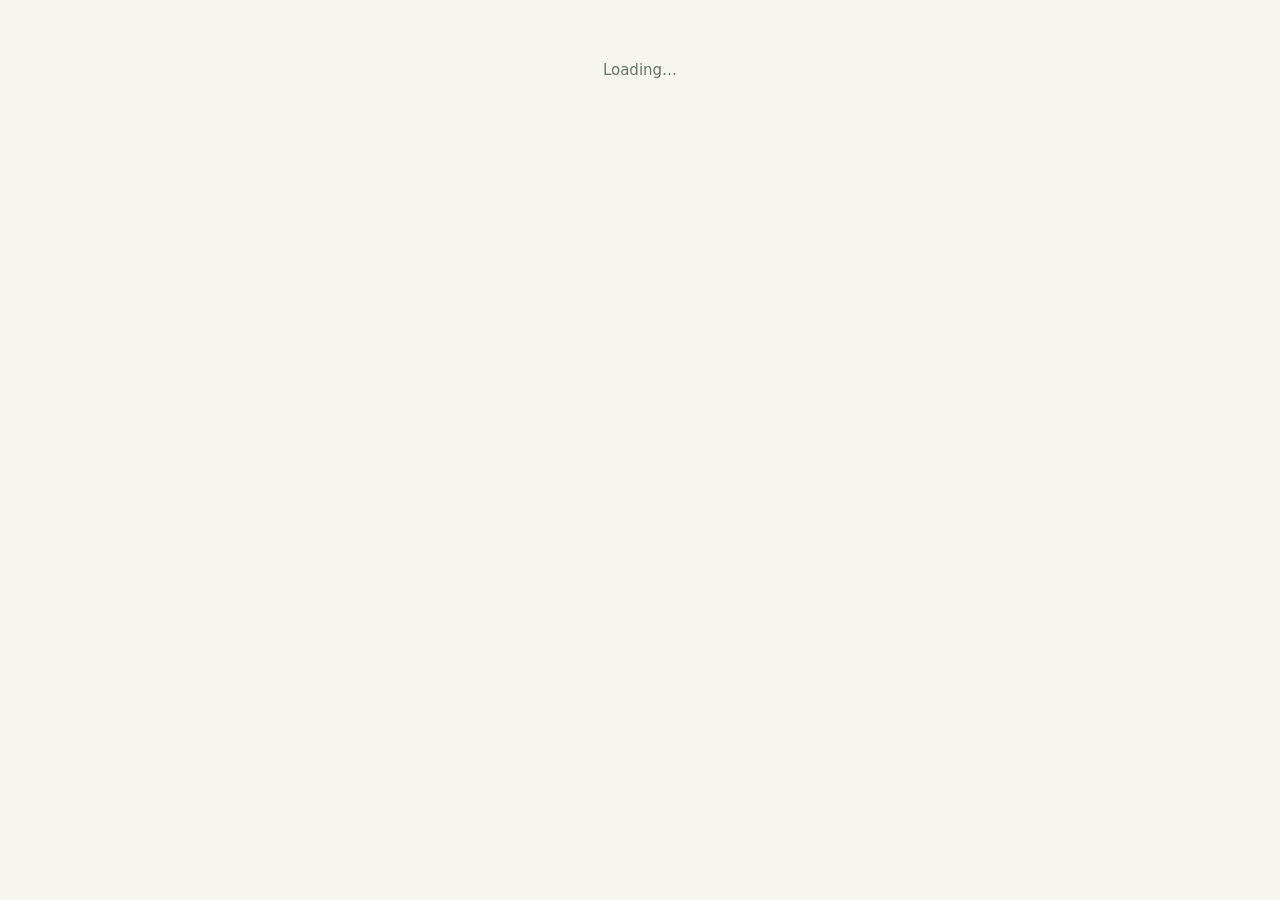
==== admin/index.html @ 8460f1d4 "Add private admin page for the business list (Supabase sign-in, sort/filter, edit) Co-Authored-By: C" ====
<!DOCTYPE html>
<html lang="en">
<head>
<meta charset="utf-8">
<meta name="viewport" content="width=device-width, initial-scale=1">
<meta name="robots" content="noindex, nofollow">
<title>RezSite Admin · Businesses</title>
<link href="../assets/brand/rezsite-favicon.svg" rel="icon" type="image/svg+xml">
<style>
:root{--ink:#153435;--pine:#123e40;--pine-dark:#082d31;--orange:#f09a55;--orange-deep:#d67f43;--cream:#f7f5ef;--white:#fffefa;--muted:#65736e;--line:#dedfd5;--purple:#6b397a;--red:#b23a2e;--amber:#c98a1b;--green:#2f7a4a;--font:system-ui,-apple-system,"Segoe UI",sans-serif}
*{box-sizing:border-box}
body{margin:0;background:var(--cream);color:var(--ink);font:14px/1.45 var(--font);-webkit-font-smoothing:antialiased}
button,input,select,textarea{font:inherit;color:inherit}
button{cursor:pointer}
a{color:var(--pine)}
:focus-visible{outline:3px solid #c27638;outline-offset:2px}
.hidden{display:none!important}

/* top bar */
.top{background:var(--pine-dark);color:#eef5ef;position:sticky;top:0;z-index:30}
.top-in{display:flex;align-items:center;gap:16px;padding:10px 20px;flex-wrap:wrap}
.logo{display:flex;align-items:center;gap:9px;font-weight:880;font-size:20px;letter-spacing:-1px;color:#fff;text-decoration:none}
.mark{width:32px;height:32px;background:var(--pine);border-radius:10px 10px 5px 10px;display:grid;place-items:center;font-weight:900;position:relative;box-shadow:inset -3px -3px 0 #0b3033}
.mark i{position:absolute;right:-3px;top:-3px;width:11px;height:11px;border:2px solid var(--pine-dark);background:var(--orange);border-radius:50%}
.logo small{font-size:11px;font-weight:700;letter-spacing:1.4px;color:var(--orange);margin-left:4px}
.stats{display:flex;gap:8px;flex-wrap:wrap;margin-left:auto}
.stat{background:#ffffff14;border-radius:10px;padding:5px 11px;font-size:12px}
.stat b{display:block;font-size:16px;color:#fff}
.who{font-size:12px;display:flex;gap:8px;align-items:center}
.btn{border:1px solid var(--line);background:var(--white);border-radius:9px;padding:7px 12px;font-weight:650}
.btn:hover{border-color:var(--pine)}
.btn.primary{background:var(--pine);border-color:var(--pine);color:#fff}
.btn.primary:hover{background:var(--pine-dark)}
.btn.orange{background:var(--orange);border-color:var(--orange-deep);color:#2a1a0c}
.btn.ghost{background:transparent;color:#eef5ef;border-color:#ffffff40}
.btn.sm{padding:4px 9px;font-size:12px}

/* filters */
.bar{padding:14px 20px 4px;display:flex;flex-direction:column;gap:10px}
.views{display:flex;gap:6px;flex-wrap:wrap}
.view{border:1px solid var(--line);background:var(--white);border-radius:999px;padding:6px 13px;font-weight:650;font-size:13px}
.view.on{background:var(--pine);color:#fff;border-color:var(--pine)}
.filters{display:grid;grid-template-columns:repeat(auto-fill,minmax(170px,1fr));gap:8px;background:var(--white);border:1px solid var(--line);border-radius:14px;padding:12px}
.filters label{display:flex;flex-direction:column;font-size:11px;font-weight:700;color:var(--muted);text-transform:uppercase;letter-spacing:.5px;gap:3px}
.filters input,.filters select{border:1px solid var(--line);border-radius:8px;padding:6px 8px;background:#fff;font-size:13px;text-transform:none;letter-spacing:0;font-weight:500;color:var(--ink)}
.filters .wide{grid-column:span 2}
.range{display:flex;gap:4px}.range input{width:100%}
.tools{display:flex;gap:8px;align-items:center;flex-wrap:wrap;font-size:13px}
.tools .count{font-weight:700}
.tools .sortinfo{color:var(--muted)}
.spacer{flex:1}

/* table */
.wrap{margin:8px 20px 20px;background:var(--white);border:1px solid var(--line);border-radius:14px;overflow:auto;max-height:calc(100vh - 300px);min-height:300px}
table{border-collapse:separate;border-spacing:0;width:100%;font-size:13px}
th{position:sticky;top:0;background:#eef0e8;text-align:left;padding:8px 10px;font-size:11px;text-transform:uppercase;letter-spacing:.5px;color:#41524e;border-bottom:1px solid var(--line);white-space:nowrap;cursor:pointer;user-select:none;z-index:2}
th:hover{background:#e3e7da}
th .arr{color:var(--orange-deep);margin-left:4px}
td{padding:7px 10px;border-bottom:1px solid #eceee6;white-space:nowrap;max-width:280px;overflow:hidden;text-overflow:ellipsis;vertical-align:top}
tbody tr{cursor:pointer}
tbody tr:hover td{background:#fbf3ea}
tbody tr.sel td{background:#fde9d6}
td.num{text-align:right;font-variant-numeric:tabular-nums}
.pill{display:inline-block;border-radius:999px;padding:1px 8px;font-size:11px;font-weight:700;background:#eceee6}
.score{display:inline-grid;place-items:center;min-width:28px;height:22px;border-radius:6px;font-weight:800;color:#fff;font-size:12px;padding:0 5px}
.s-bad{background:var(--red)}.s-mid{background:var(--amber)}.s-good{background:var(--green)}.s-none{background:#c9cdc3;color:#4a5753}
.pager{display:flex;gap:8px;align-items:center;justify-content:flex-end;padding:0 20px 24px;font-size:13px}

/* drawer */
.shade{position:fixed;inset:0;background:#08202255;z-index:40}
.drawer{position:fixed;top:0;right:0;bottom:0;width:min(720px,100%);background:var(--cream);z-index:41;display:flex;flex-direction:column;box-shadow:-10px 0 40px #0003}
.dh{background:var(--white);border-bottom:1px solid var(--line);padding:14px 18px;display:flex;gap:10px;align-items:flex-start}
.dh h2{margin:0;font-size:20px;letter-spacing:-.5px}
.dh .sub{color:var(--muted);font-size:13px}
.db{overflow:auto;padding:14px 18px;flex:1}
.df{background:var(--white);border-top:1px solid var(--line);padding:10px 18px;display:flex;gap:8px;align-items:center}
.quick{display:flex;gap:6px;flex-wrap:wrap;margin-bottom:12px}
.sect{background:var(--white);border:1px solid var(--line);border-radius:12px;padding:12px 14px;margin-bottom:12px}
.sect h3{margin:0 0 10px;font-size:13px;text-transform:uppercase;letter-spacing:.7px;color:var(--orange-deep)}
.grid{display:grid;grid-template-columns:1fr 1fr;gap:10px}
.f{display:flex;flex-direction:column;gap:3px}
.f.full{grid-column:1/-1}
.f>span{font-size:11px;font-weight:700;color:var(--muted)}
.f input,.f select,.f textarea{border:1px solid var(--line);border-radius:8px;padding:7px 9px;background:#fff;font-size:13px}
.f textarea{min-height:70px;resize:vertical}
.f input[readonly]{background:#f2f2ec;color:var(--muted)}
.f.changed input,.f.changed select,.f.changed textarea{border-color:var(--orange-deep);background:#fff8f0}
.links{display:flex;gap:10px;flex-wrap:wrap;margin-top:6px;font-size:13px}
.toast{position:fixed;bottom:20px;left:50%;transform:translateX(-50%);background:var(--pine-dark);color:#fff;padding:10px 18px;border-radius:10px;z-index:60;font-weight:650}
.toast.err{background:var(--red)}

/* columns menu */
.colmenu{position:absolute;background:var(--white);border:1px solid var(--line);border-radius:12px;padding:10px;z-index:35;box-shadow:0 10px 30px #0002;max-height:60vh;overflow:auto;columns:2;width:420px}
.colmenu label{display:flex;gap:6px;align-items:center;font-size:13px;padding:3px 0;break-inside:avoid}

/* login */
.login{max-width:400px;margin:10vh auto;background:var(--white);border:1px solid var(--line);border-radius:18px;padding:28px}
.login h1{font-size:24px;margin:14px 0 6px;letter-spacing:-.6px}
.login p{color:var(--muted);margin:0 0 16px}
.login input{width:100%;border:1px solid var(--line);border-radius:9px;padding:10px 12px;margin-bottom:10px;background:#fff}
.login .row{display:flex;gap:8px;flex-wrap:wrap}
.login .msg{margin-top:12px;font-size:13px}
.login .mark{width:42px;height:42px;font-size:24px;color:#fff}
.loading{padding:60px;text-align:center;color:var(--muted);font-size:15px}
@media(max-width:700px){.grid{grid-template-columns:1fr}.filters .wide{grid-column:auto}.wrap{max-height:none}.colmenu{width:90vw;columns:1}}
</style>
</head>
<body>

<!-- LOGIN -->
<div id="loginView" class="hidden">
  <div class="login">
    <div class="mark"><span>R</span><i></i></div>
    <h1>RezSite Admin</h1>
    <p>Sign in to see and edit the business list. Only approved admin emails can see the data.</p>
    <form id="loginForm">
      <input id="email" type="email" placeholder="Email" autocomplete="username" required>
      <input id="password" type="password" placeholder="Password (at least 8 characters)" autocomplete="current-password" minlength="8" required>
      <div class="row">
        <button class="btn primary" type="submit">Sign in</button>
        <button class="btn" type="button" id="signupBtn">First time? Create account</button>
        <button class="btn" type="button" id="resetBtn">Forgot password</button>
      </div>
    </form>
    <div class="msg" id="loginMsg"></div>
  </div>
</div>

<!-- NOT ADMIN -->
<div id="deniedView" class="hidden">
  <div class="login">
    <div class="mark"><span>R</span><i></i></div>
    <h1>No admin access yet</h1>
    <p>You're signed in as <b id="deniedEmail"></b>, but this email isn't on the admin list (or hasn't been confirmed from the email Supabase sent). Ask Chris to add it.</p>
    <button class="btn" id="signout2">Sign out</button>
  </div>
</div>

<!-- APP -->
<div id="appView" class="hidden">
  <header class="top"><div class="top-in">
    <a class="logo" href="../"><span class="mark">R<i></i></span>RezSite<small>ADMIN</small></a>
    <div class="stats" id="stats"></div>
    <div class="who"><span id="whoEmail"></span><button class="btn ghost sm" id="reloadBtn">Reload</button><button class="btn ghost sm" id="signout">Sign out</button></div>
  </div></header>

  <section class="bar">
    <div class="views" id="views"></div>
    <div class="filters">
      <label class="wide">Search (name, city, community, phone, website, notes)<input id="q" type="search" placeholder="Type to search…"></label>
      <label>Review status<select id="f_review_status"></select></label>
      <label>Auto check<select id="f_auto_status"></select></label>
      <label>Auto grade<select id="f_auto_grade"></select></label>
      <label>Call status<select id="f_call_status"></select></label>
      <label>Website<select id="f_site"><option value="">Any</option><option value="yes">Has website</option><option value="no">No website</option></select></label>
      <label>Phone<select id="f_phone"><option value="">Any</option><option value="yes">Has phone</option><option value="no">No phone</option></select></label>
      <label>Possibly closed<select id="f_closed"><option value="">Any</option><option value="yes">Yes</option><option value="no">No</option></select></label>
      <label>Province<select id="f_province"></select></label>
      <label>Community<select id="f_community"></select></label>
      <label>Category<select id="f_category"></select></label>
      <label>Built with<select id="f_built_with"></select></label>
      <label>Design score (1–10)<span class="range"><input id="f_smin" type="number" min="0" max="10" placeholder="min"><input id="f_smax" type="number" min="0" max="10" placeholder="max"></span></label>
      <label>Tech score (0–100)<span class="range"><input id="f_amin" type="number" min="0" max="100" placeholder="min"><input id="f_amax" type="number" min="0" max="100" placeholder="max"></span></label>
    </div>
    <div class="tools">
      <span class="count" id="count"></span>
      <span class="sortinfo" id="sortinfo"></span>
      <span class="spacer"></span>
      <button class="btn sm" id="clearBtn">Clear filters</button>
      <button class="btn sm" id="colsBtn">Columns ▾</button>
      <button class="btn sm" id="csvBtn">Download CSV (filtered)</button>
      <button class="btn sm orange" id="addBtn">+ Add business</button>
    </div>
  </section>

  <div class="wrap"><table><thead id="thead"></thead><tbody id="tbody"></tbody></table></div>
  <div class="pager" id="pager"></div>
</div>

<div id="loadingView" class="loading">Loading…</div>

<!-- DRAWER -->
<div id="shade" class="shade hidden"></div>
<aside id="drawer" class="drawer hidden" aria-label="Business details">
  <div class="dh">
    <div style="flex:1">
      <h2 id="dTitle"></h2>
      <div class="sub" id="dSub"></div>
      <div class="links" id="dLinks"></div>
    </div>
    <button class="btn sm" id="dPrev" title="Previous (↑)">↑</button>
    <button class="btn sm" id="dNext" title="Next (↓)">↓</button>
    <button class="btn sm" id="dClose" title="Close (Esc)">✕</button>
  </div>
  <div class="db" id="dBody"></div>
  <div class="df">
    <span id="dDirty" style="color:var(--muted);font-size:13px"></span>
    <span class="spacer"></span>
    <button class="btn" id="dRevert">Undo changes</button>
    <button class="btn primary" id="dSave">Save</button>
  </div>
</aside>

<datalist id="dl_call_status"></datalist>
<datalist id="dl_review_status"></datalist>
<datalist id="dl_auto_status"></datalist>
<datalist id="dl_category"></datalist>
<datalist id="dl_community"></datalist>
<datalist id="dl_province"></datalist>

<script type="module">
import { createClient } from 'https://esm.sh/@supabase/supabase-js@2';

const SUPABASE_URL = 'https://gpwxuunutljcauoknhrh.supabase.co';
const SUPABASE_KEY = 'sb_publishable_B7a1VEv6RX13n2JhA50tbQ_oR_oKfw9';
const sb = createClient(SUPABASE_URL, SUPABASE_KEY);
const TABLE = 'rezsite_businesses';
const PAGE = 100;

/* ---------- field definitions (every column we have) ---------- */
const F = [
  // key, label, type, section, editable
  ['id','ID','int','meta',false],
  ['name','Business name','text','biz',true],
  ['category','Category','text','biz',true],
  ['directory_category','Directory category','text','biz',true],
  ['community','Community','text','biz',true],
  ['city','City','text','biz',true],
  ['province','Province','text','biz',true],
  ['description','Description','long','biz',true],
  ['phone','Phone','text','contact',true],
  ['website','Website','text','contact',true],
  ['source_url','Source URL','text','contact',true],
  ['source_id','Source ID','text','contact',true],
  ['verification_status','Verification status','text','contact',true],
  ['owner_confirmed','Owner confirmed','bool','contact',true],
  ['score','Design score (1–10)','int','review',true],
  ['review_notes','Design review notes','long','review',true],
  ['review_status','Review status','text','review',true],
  ['reviewed_at','Reviewed at','time','review',true],
  ['claimed_by','Claimed by (review chat)','text','review',true],
  ['claimed_at','Claimed at','time','review',true],
  ['possibly_closed','Possibly closed','bool','review',true],
  ['built_with','Built with','text','review',true],
  ['auto_score','Tech score (0–100)','int','auto',true],
  ['auto_grade','Tech grade','text','auto',true],
  ['auto_status','Auto check result','text','auto',true],
  ['auto_notes','Auto check notes','long','auto',true],
  ['site_loads','Site loads','bool','auto',true],
  ['https','HTTPS','bool','auto',true],
  ['mobile_ok','Mobile friendly','bool','auto',true],
  ['parked_or_sale','Parked / for sale','bool','auto',true],
  ['copyright_year','Copyright year','int','auto',true],
  ['call_status','Call status','text','call',true],
  ['called_at','Last called','time','call',true],
  ['call_notes','Call notes','long','call',true],
  ['admin_notes','Admin notes','long','call',true],
  ['imported_at','Imported at','time','meta',false],
  ['updated_at','Last edited','time','meta',false],
  ['updated_by','Last edited by','text','meta',false],
];
const FD = Object.fromEntries(F.map(([k,l,t,s,e])=>[k,{k,l,t,s,e}]));
const SECTIONS = [['call','Calls'],['review','Design review'],['auto','Automated technical check'],['biz','Business'],['contact','Contact & listing'],['meta','Record info']];
const LISTS = {auto_status:'dl_auto_status',category:'dl_category',community:'dl_community',province:'dl_province'};
const CALL_LABELS = {not_called:'Not called',no_answer:'No answer',left_message:'Left message',call_back:'Call back',interested:'Interested',demo_booked:'Demo booked',customer:'Customer',not_interested:'Not interested',wrong_number:'Wrong number',closed:'Closed'};
const REVIEW_LABELS = {new:'Waiting for review',claimed:'Being reviewed',done:'Reviewed',error:'Site error',no_website:'No website'};
const CHOICES = {call_status:CALL_LABELS, review_status:REVIEW_LABELS};
const CALL_OUTCOMES = Object.keys(CALL_LABELS).filter(k=>k!=='not_called');
const label = (k,v) => (CHOICES[k]&&CHOICES[k][v]) || v;
const DEFAULT_COLS = ['name','community','city','province','category','phone','website','score','auto_score','auto_grade','auto_status','review_status','call_status','called_at'];

/* ---------- state ---------- */
let rows = [], filtered = [], page = 0, sorts = [{k:'score',d:1},{k:'auto_score',d:1}];
let cols = loadPref('cols', DEFAULT_COLS).filter(k=>FD[k]);
let current = null, draft = {}, userEmail = '';

const $ = id => document.getElementById(id);
const esc = s => String(s ?? '').replace(/[&<>"']/g, c => ({'&':'&amp;','<':'&lt;','>':'&gt;','"':'&quot;',"'":'&#39;'}[c]));
function loadPref(k,d){try{return JSON.parse(localStorage.getItem('rzadmin_'+k))??d}catch{return d}}
function savePref(k,v){try{localStorage.setItem('rzadmin_'+k,JSON.stringify(v))}catch{}}
function toast(msg, err){const t=document.createElement('div');t.className='toast'+(err?' err':'');t.textContent=msg;document.body.appendChild(t);setTimeout(()=>t.remove(),err?6000:2500)}
function show(view){for(const v of ['loginView','deniedView','appView','loadingView'])$(v).classList.toggle('hidden',v!==view)}
const safeUrl = u => { if(!u) return null; let s=String(u).trim(); if(!/^https?:\/\//i.test(s)) s='https://'+s; try{const x=new URL(s); return /^https?:$/.test(x.protocol)?x.href:null}catch{return null} };
const fmtTime = v => v ? new Date(v).toLocaleString('en-CA',{year:'numeric',month:'short',day:'numeric',hour:'numeric',minute:'2-digit'}) : '';

/* ---------- auth ---------- */
async function boot(){
  const { data:{ session } } = await sb.auth.getSession();
  if(!session){ show('loginView'); return; }
  userEmail = session.user.email;
  const { data:isAdmin, error } = await sb.rpc('is_rezsite_admin');
  if(error || !isAdmin){ $('deniedEmail').textContent = userEmail; show('deniedView'); return; }
  $('whoEmail').textContent = userEmail;
  show('loadingView'); $('loadingView').textContent='Loading businesses…';
  await loadAll();
  show('appView');
}
$('loginForm').addEventListener('submit', async e=>{
  e.preventDefault(); $('loginMsg').textContent='Signing in…';
  const { error } = await sb.auth.signInWithPassword({ email:$('email').value.trim(), password:$('password').value });
  if(error){ $('loginMsg').textContent = error.message.includes('not confirmed') ? 'Your email isn’t confirmed yet. Open the email from Supabase and click the confirm link, then come back and sign in.' : error.message; return; }
  boot();
});
$('signupBtn').onclick = async ()=>{
  const email=$('email').value.trim(), password=$('password').value;
  if(!email || password.length<8){ $('loginMsg').textContent='Enter your email and a password of at least 8 characters first.'; return; }
  const { data, error } = await sb.auth.signUp({ email, password, options:{ emailRedirectTo: location.origin + location.pathname } });
  if(error){ $('loginMsg').textContent=error.message; return; }
  if(data.session) boot();
  else $('loginMsg').textContent='Account created. Check your email for a confirmation link from Supabase, click it, then come back here and press Sign in.';
};
$('resetBtn').onclick = async ()=>{
  const email=$('email').value.trim(); if(!email){ $('loginMsg').textContent='Type your email first.'; return; }
  const { error } = await sb.auth.resetPasswordForEmail(email, { redirectTo: location.origin + location.pathname });
  $('loginMsg').textContent = error ? error.message : 'If that email has an account, a reset link is on its way.';
};
sb.auth.onAuthStateChange(async (ev)=>{
  if(ev==='PASSWORD_RECOVERY'){ const p=prompt('Choose a new password (8+ characters):'); if(p){ const {error}=await sb.auth.updateUser({password:p}); toast(error?error.message:'Password updated', !!error);} boot(); }
});
const signOut = async ()=>{ await sb.auth.signOut(); show('loginView'); };
$('signout').onclick = signOut; $('signout2').onclick = signOut;
$('reloadBtn').onclick = async ()=>{ $('reloadBtn').textContent='Loading…'; await loadAll(); $('reloadBtn').textContent='Reload'; toast('Reloaded'); };

/* ---------- data ---------- */
async function loadAll(){
  const { count, error:ce } = await sb.from(TABLE).select('id',{count:'exact',head:true});
  if(ce){ toast('Could not load: '+ce.message, true); return; }
  const batches = [];
  for(let from=0; from<count; from+=1000) batches.push(sb.from(TABLE).select('*').order('id').range(from, from+999));
  const res = await Promise.all(batches);
  const bad = res.find(r=>r.error); if(bad){ toast('Could not load: '+bad.error.message, true); return; }
  rows = res.flatMap(r=>r.data);
  buildFilterOptions(); buildViews(); applyFilters();
}

function distinct(k){ const m=new Map(); for(const r of rows){ const v=r[k]??''; m.set(v,(m.get(v)||0)+1);} return [...m.entries()].sort((a,b)=>String(a[0]).localeCompare(String(b[0]))); }
function buildFilterOptions(){
  for(const k of ['review_status','auto_status','auto_grade','call_status','province','community','category','built_with']){
    const sel=$('f_'+k), cur=sel.value;
    sel.innerHTML='<option value="">Any</option>'+distinct(k).map(([v,n])=>`<option value="${esc(v===''?'__blank':v)}">${esc(v===''?(k==='call_status'?'Not called':'(blank)'):label(k,v))} (${n})</option>`).join('');
    sel.value=cur;
  }
  for(const [k,id] of Object.entries(LISTS)){
    const vals = new Set(distinct(k).map(x=>x[0]).filter(Boolean));
    $(id).innerHTML=[...vals].map(v=>`<option value="${esc(v)}">`).join('');
  }
  // stats
  const scored=rows.filter(r=>r.score!=null), avg=scored.length?(scored.reduce((a,r)=>a+r.score,0)/scored.length).toFixed(1):'–';
  const called=rows.filter(r=>r.call_status&&r.call_status!=='not_called').length, interested=rows.filter(r=>['interested','demo_booked','call_back','customer'].includes(r.call_status)).length;
  $('stats').innerHTML=[['Businesses',rows.length],['With website',rows.filter(r=>r.website).length],['Design reviewed',scored.length],['Avg design',avg],['Called',called],['Warm leads',interested]].map(([l,v])=>`<div class="stat"><b>${esc(v)}</b>${esc(l)}</div>`).join('');
}

/* quick views */
const VIEWS = [
  ['Call first', {site:'yes',phone:'yes',closed:'no',call:'__blank'}, [{k:'score',d:1},{k:'auto_score',d:1}]],
  ['Worst design', {site:'yes'}, [{k:'score',d:1}]],
  ['Worst technical', {site:'yes'}, [{k:'auto_score',d:1}]],
  ['Not called yet', {call:'__blank'}, null],
  ['Call back / warm', {callIn:['call_back','interested','demo_booked']}, [{k:'called_at',d:-1}]],
  ['Site errors / closed', {closedOrErr:true}, null],
  ['No website', {site:'no'}, [{k:'name',d:1}]],
  ['Recently edited', {edited:true}, [{k:'updated_at',d:-1}]],
  ['Everything', {}, null],
];
let activeView = null;
function buildViews(){
  $('views').innerHTML = VIEWS.map(([n],i)=>`<button class="view${activeView===i?' on':''}" data-i="${i}">${esc(n)}</button>`).join('');
  $('views').querySelectorAll('.view').forEach(b=>b.onclick=()=>applyView(+b.dataset.i));
}
function applyView(i){
  clearFilters(false);
  const [,f,s]=VIEWS[i]; activeView=i;
  if(f.site) $('f_site').value=f.site; if(f.phone) $('f_phone').value=f.phone; if(f.closed) $('f_closed').value=f.closed;
  if(f.call) $('f_call_status').value=f.call;
  viewExtra = f; if(s) sorts=s.map(x=>({...x}));
  buildViews(); applyFilters();
}
let viewExtra = {};

/* ---------- filtering & sorting ---------- */
const FILTER_IDS=['q','f_review_status','f_auto_status','f_auto_grade','f_call_status','f_site','f_phone','f_closed','f_province','f_community','f_category','f_built_with','f_smin','f_smax','f_amin','f_amax'];
FILTER_IDS.forEach(id=>$(id).addEventListener('input',()=>{ if(id!=='q'&&!id.startsWith('f_s')&&!id.startsWith('f_a')){} page=0; applyFilters(); }));
function clearFilters(run=true){ FILTER_IDS.forEach(id=>$(id).value=''); viewExtra={}; activeView=null; if(run){buildViews();applyFilters();} }
$('clearBtn').onclick=()=>clearFilters();

function applyFilters(){
  const q=$('q').value.trim().toLowerCase();
  const eqs=['review_status','auto_status','auto_grade','call_status','province','community','category','built_with'].map(k=>[k,$('f_'+k).value]).filter(x=>x[1]);
  const site=$('f_site').value, phone=$('f_phone').value, closed=$('f_closed').value;
  const num=id=>{const v=$(id).value; return v===''?null:+v};
  const smin=num('f_smin'),smax=num('f_smax'),amin=num('f_amin'),amax=num('f_amax');
  filtered = rows.filter(r=>{
    if(q){ const hay=[r.name,r.city,r.community,r.province,r.category,r.phone,r.website,r.review_notes,r.call_notes,r.admin_notes,r.description,r.id].join(' ').toLowerCase(); if(!hay.includes(q)) return false; }
    for(const [k,v] of eqs){ if(v==='__blank'){ if(r[k]!=null&&r[k]!==''&&!(k==='call_status'&&r[k]==='not_called')) return false; } else if(String(r[k]??'')!==v) return false; }
    if(site==='yes'&&!r.website) return false; if(site==='no'&&r.website) return false;
    if(phone==='yes'&&!r.phone) return false; if(phone==='no'&&r.phone) return false;
    if(closed==='yes'&&!r.possibly_closed) return false; if(closed==='no'&&r.possibly_closed) return false;
    if(smin!=null&&(r.score==null||r.score<smin)) return false; if(smax!=null&&(r.score==null||r.score>smax)) return false;
    if(amin!=null&&(r.auto_score==null||r.auto_score<amin)) return false; if(amax!=null&&(r.auto_score==null||r.auto_score>amax)) return false;
    if(viewExtra.callIn && !viewExtra.callIn.includes(r.call_status)) return false;
    if(viewExtra.closedOrErr && !(r.possibly_closed || r.review_status==='error' || /^Dead/.test(r.auto_status||''))) return false;
    if(viewExtra.edited && !r.updated_at) return false;
    return true;
  });
  sortRows(); render();
}
function cmp(a,b,k){
  const t=FD[k].t, x=a[k], y=b[k];
  const ex=x==null||x==='', ey=y==null||y==='';
  if(ex&&ey) return 0; if(ex) return 1; if(ey) return -1;   // blanks always last
  if(t==='int') return x-y;
  if(t==='bool') return (x===y)?0:(x?-1:1);
  if(t==='time') return new Date(x)-new Date(y);
  return String(x).localeCompare(String(y),undefined,{sensitivity:'base',numeric:true});
}
function sortRows(){ filtered.sort((a,b)=>{ for(const s of sorts){ const c=cmp(a,b,s.k); if(c){ const blank=(a[s.k]==null||a[s.k]==='')||(b[s.k]==null||b[s.k]===''); return blank?c:c*s.d; } } return a.id-b.id; }); }

/* ---------- render table ---------- */
function scoreBadge(v,max){ if(v==null) return '<span class="score s-none">–</span>'; const p=v/max; return `<span class="score ${p<0.45?'s-bad':p<0.7?'s-mid':'s-good'}">${esc(v)}</span>`; }
function cell(r,k){
  const v=r[k], t=FD[k].t;
  if(k==='score') return scoreBadge(v,10);
  if(k==='auto_score') return scoreBadge(v,100);
  if(k==='website'){ const u=safeUrl(v); return u?`<a href="${esc(u)}" target="_blank" rel="noopener" onclick="event.stopPropagation()">${esc(String(v).replace(/^https?:\/\/(www\.)?/,'').replace(/\/$/,''))}</a>`:''; }
  if(k==='phone') return v?`<a href="tel:${esc(String(v).replace(/[^\d+]/g,''))}" onclick="event.stopPropagation()">${esc(v)}</a>`:'';
  if(t==='bool') return v==null?'':(v?'✔':'✗');
  if(t==='time') return esc(fmtTime(v));
  if(['review_status','auto_status','call_status','auto_grade'].includes(k)) return v?`<span class="pill">${esc(label(k,v))}</span>`:'';
  return esc(v);
}
function render(){
  $('thead').innerHTML='<tr>'+cols.map(k=>{ const i=sorts.findIndex(s=>s.k===k); const arr=i<0?'':`<span class="arr">${sorts[i].d>0?'▲':'▼'}${sorts.length>1?i+1:''}</span>`; return `<th data-k="${k}" title="Click to sort · Shift-click to add a second sort">${esc(FD[k].l)}${arr}</th>`; }).join('')+'</tr>';
  $('thead').querySelectorAll('th').forEach(th=>th.onclick=e=>{
    const k=th.dataset.k, i=sorts.findIndex(s=>s.k===k);
    if(e.shiftKey){ if(i<0) sorts.push({k,d:1}); else sorts[i].d*=-1; }
    else { sorts = (i===0&&sorts.length===1) ? [{k,d:-sorts[0].d}] : [{k,d:(i===0?-sorts[0].d:1)}]; }
    sortRows(); render();
  });
  const pages=Math.max(1,Math.ceil(filtered.length/PAGE)); if(page>=pages) page=pages-1;
  const slice=filtered.slice(page*PAGE,(page+1)*PAGE);
  $('tbody').innerHTML = slice.length ? slice.map(r=>`<tr data-id="${r.id}"${current&&current.id===r.id?' class="sel"':''}>${cols.map(k=>`<td class="${FD[k].t==='int'?'num':''}">${cell(r,k)}</td>`).join('')}</tr>`).join('')
    : `<tr><td colspan="${cols.length}" style="padding:30px;text-align:center;color:var(--muted)">No businesses match these filters.</td></tr>`;
  $('tbody').querySelectorAll('tr[data-id]').forEach(tr=>tr.onclick=()=>openRecord(+tr.dataset.id));
  $('count').textContent=`${filtered.length.toLocaleString()} of ${rows.length.toLocaleString()} businesses`;
  $('sortinfo').textContent='Sorted by '+sorts.map(s=>`${FD[s.k].l} ${s.d>0?'(low→high)':'(high→low)'}`).join(', then ');
  $('pager').innerHTML=`<button class="btn sm" ${page===0?'disabled':''} id="pPrev">← Prev</button> Page ${page+1} of ${pages} <button class="btn sm" ${page>=pages-1?'disabled':''} id="pNext">Next →</button>`;
  $('pPrev').onclick=()=>{page--;render();$('tbody').parentElement.parentElement.scrollTop=0};
  $('pNext').onclick=()=>{page++;render();$('tbody').parentElement.parentElement.scrollTop=0};
}

/* columns menu */
$('colsBtn').onclick=e=>{
  const old=document.querySelector('.colmenu'); if(old){old.remove();return;}
  const m=document.createElement('div'); m.className='colmenu';
  const r=e.target.getBoundingClientRect(); m.style.top=(r.bottom+window.scrollY+6)+'px'; m.style.right='20px';
  m.innerHTML=F.map(([k,l])=>`<label><input type="checkbox" value="${k}" ${cols.includes(k)?'checked':''}>${esc(l)}</label>`).join('')+'<div style="column-span:all;margin-top:8px"><button class="btn sm" id="colReset">Reset to default</button> <button class="btn sm" id="colAll">Show all</button></div>';
  document.body.appendChild(m);
  m.querySelectorAll('input').forEach(cb=>cb.onchange=()=>{ cols=F.map(f=>f[0]).filter(k=>m.querySelector(`input[value="${k}"]`).checked); savePref('cols',cols); render(); });
  m.querySelector('#colReset').onclick=()=>{cols=[...DEFAULT_COLS];savePref('cols',cols);m.remove();render();};
  m.querySelector('#colAll').onclick=()=>{cols=F.map(f=>f[0]);savePref('cols',cols);m.remove();render();};
  setTimeout(()=>document.addEventListener('click',function h(ev){ if(!m.contains(ev.target)&&ev.target.id!=='colsBtn'){m.remove();document.removeEventListener('click',h);} }),0);
};

/* CSV */
$('csvBtn').onclick=()=>{
  const keys=F.map(f=>f[0]);
  const q=v=>{ if(v==null) return ''; const s=String(v); return /[",\n]/.test(s)?'"'+s.replace(/"/g,'""')+'"':s; };
  const csv=[keys.map(k=>q(FD[k].l)).join(','), ...filtered.map(r=>keys.map(k=>q(r[k])).join(','))].join('\n');
  const a=document.createElement('a'); a.href=URL.createObjectURL(new Blob(['﻿'+csv],{type:'text/csv'})); a.download=`rezsite-businesses-${new Date().toISOString().slice(0,10)}.csv`; a.click();
};

/* ---------- detail drawer ---------- */
function toLocalInput(v){ if(!v) return ''; const d=new Date(v); const p=n=>String(n).padStart(2,'0'); return `${d.getFullYear()}-${p(d.getMonth()+1)}-${p(d.getDate())}T${p(d.getHours())}:${p(d.getMinutes())}`; }
function input(fd, v){
  const ro = fd.e?'':'readonly';
  const id='in_'+fd.k;
  if(CHOICES[fd.k]) return `<select id="${id}" data-k="${fd.k}"><option value="">—</option>${Object.entries(CHOICES[fd.k]).map(([c,l])=>`<option value="${c}" ${v===c?'selected':''}>${esc(l)}</option>`).join('')}</select>`;
  if(fd.t==='long') return `<textarea id="${id}" data-k="${fd.k}" ${ro}>${esc(v)}</textarea>`;
  if(fd.t==='bool') return `<select id="${id}" data-k="${fd.k}" ${fd.e?'':'disabled'}><option value="" ${v==null?'selected':''}>—</option><option value="true" ${v===true?'selected':''}>Yes</option><option value="false" ${v===false?'selected':''}>No</option></select>`;
  if(fd.t==='int') return `<input id="${id}" data-k="${fd.k}" type="number" value="${esc(v)}" ${fd.k==='score'?'min="1" max="10"':''} ${fd.k==='auto_score'?'min="0" max="100"':''} ${ro}>`;
  if(fd.t==='time') return fd.e?`<input id="${id}" data-k="${fd.k}" type="datetime-local" value="${toLocalInput(v)}">`:`<input id="${id}" value="${esc(fmtTime(v))}" readonly>`;
  return `<input id="${id}" data-k="${fd.k}" value="${esc(v)}" ${LISTS[fd.k]?`list="${LISTS[fd.k]}"`:''} ${ro}>`;
}
function readInput(el){
  const fd=FD[el.dataset.k], v=el.value;
  if(fd.t==='bool') return v===''?null:v==='true';
  if(fd.t==='int') return v===''?null:parseInt(v,10);
  if(fd.t==='time') return v===''?null:new Date(v).toISOString();
  return v.trim()===''?null:v;
}
function same(a,b,t){ if(t==='time') return (a?new Date(a).getTime():null)===(b?new Date(b).getTime():null) || (a&&b&&Math.abs(new Date(a)-new Date(b))<60000); return (a??null)===(b??null); }

function openRecord(id){
  if(current && Object.keys(draft).length && !confirm('You have unsaved changes. Discard them?')) return;
  current = rows.find(r=>r.id===id); draft={}; if(!current) return;
  const r=current;
  $('dTitle').textContent=r.name||'(no name)';
  $('dSub').textContent=[r.community,r.city,r.province,r.category].filter(Boolean).join(' · ')+`  ·  #${r.id}`;
  const site=safeUrl(r.website);
  $('dLinks').innerHTML=[ r.phone?`<a href="tel:${esc(String(r.phone).replace(/[^\d+]/g,''))}">📞 ${esc(r.phone)}</a>`:'', site?`<a href="${esc(site)}" target="_blank" rel="noopener">🌐 Open website</a>`:'', safeUrl(r.source_url)?`<a href="${esc(safeUrl(r.source_url))}" target="_blank" rel="noopener">📄 Source listing</a>`:'', `<span>Design ${scoreBadge(r.score,10)} Tech ${scoreBadge(r.auto_score,100)}</span>` ].filter(Boolean).join('');
  let html=`<div class="quick"><b style="font-size:12px;align-self:center;color:var(--muted)">LOG A CALL:</b>${CALL_OUTCOMES.map(o=>`<button class="btn sm" data-out="${esc(o)}">${esc(CALL_LABELS[o])}</button>`).join('')}</div>`;
  for(const [s,title] of SECTIONS){
    html+=`<div class="sect"><h3>${esc(title)}</h3><div class="grid">`;
    for(const fd of F.map(f=>FD[f[0]]).filter(fd=>fd.s===s)) html+=`<label class="f ${fd.t==='long'?'full':''}"><span>${esc(fd.l)}</span>${input(fd,r[fd.k])}</label>`;
    html+='</div></div>';
  }
  $('dBody').innerHTML=html; $('dBody').scrollTop=0;
  $('dBody').querySelectorAll('[data-k]').forEach(el=>el.addEventListener('input',()=>{
    const k=el.dataset.k, v=readInput(el);
    if(same(v,current[k],FD[k].t)) delete draft[k]; else draft[k]=v;
    el.closest('.f').classList.toggle('changed', k in draft); updateDirty();
  }));
  $('dBody').querySelectorAll('[data-out]').forEach(b=>b.onclick=()=>{
    setField('call_status', b.dataset.out); setField('called_at', new Date().toISOString());
    if(b.dataset.out==='closed') setField('possibly_closed', true);
    $('in_call_notes').focus();
  });
  updateDirty();
  $('shade').classList.remove('hidden'); $('drawer').classList.remove('hidden');
  document.querySelectorAll('tbody tr').forEach(tr=>tr.classList.toggle('sel',+tr.dataset.id===id));
}
function setField(k,v){
  const el=$('in_'+k); if(!el) return;
  const t=FD[k].t; el.value = t==='time'?toLocalInput(v):t==='bool'?String(v):(v??'');
  el.dispatchEvent(new Event('input'));
}
function updateDirty(){ const n=Object.keys(draft).length; $('dDirty').textContent=n?`${n} unsaved change${n>1?'s':''}`:'No changes'; $('dSave').disabled=!n; $('dRevert').disabled=!n; }
function closeDrawer(force){
  if(!force && Object.keys(draft).length && !confirm('You have unsaved changes. Discard them?')) return;
  draft={}; current=null; $('shade').classList.add('hidden'); $('drawer').classList.add('hidden');
  document.querySelectorAll('tbody tr.sel').forEach(tr=>tr.classList.remove('sel'));
}
$('dClose').onclick=()=>closeDrawer(); $('shade').onclick=()=>closeDrawer();
$('dRevert').onclick=()=>{ const id=current.id; draft={}; current=null; openRecord(id); };
function step(dir){ if(!current) return; const i=filtered.findIndex(r=>r.id===current.id); const n=filtered[i+dir]; if(n){ openRecord(n.id); const pi=Math.floor(filtered.indexOf(n)/PAGE); if(pi!==page){page=pi;render();} } }
$('dPrev').onclick=()=>step(-1); $('dNext').onclick=()=>step(1);
document.addEventListener('keydown',e=>{
  if($('drawer').classList.contains('hidden')) return;
  if(e.key==='Escape') closeDrawer();
  if((e.metaKey||e.ctrlKey)&&e.key==='s'){ e.preventDefault(); save(); }
  if(['INPUT','TEXTAREA','SELECT'].includes(document.activeElement.tagName)) return;
  if(e.key==='ArrowDown'){e.preventDefault();step(1)} if(e.key==='ArrowUp'){e.preventDefault();step(-1)}
});
async function save(){
  if(!current||!Object.keys(draft).length) return;
  if('score' in draft && draft.score!=null && (draft.score<1||draft.score>10)) return toast('Design score must be 1–10', true);
  $('dSave').disabled=true; $('dSave').textContent='Saving…';
  const { data, error } = await sb.from(TABLE).update(draft).eq('id',current.id).select().single();
  $('dSave').textContent='Save';
  if(error){ toast('Save failed: '+error.message, true); updateDirty(); return; }
  const i=rows.findIndex(r=>r.id===data.id); rows[i]=data; current=data; const id=data.id; draft={};
  toast('Saved'); buildFilterOptions(); applyFilters(); current=null; openRecord(id);
}
$('dSave').onclick=save;

/* add business */
$('addBtn').onclick=async ()=>{
  const name=prompt('Name of the new business:'); if(!name) return;
  const nextId=Math.max(0,...rows.map(r=>r.id))+1;
  const { data, error } = await sb.from(TABLE).insert({ id:nextId, name, review_status:'new', imported_at:new Date().toISOString() }).select().single();
  if(error) return toast('Could not add: '+error.message, true);
  rows.push(data); buildFilterOptions(); applyFilters(); openRecord(data.id); toast('Added — fill in the details and Save');
};

boot();
</script>
</body>
</html>
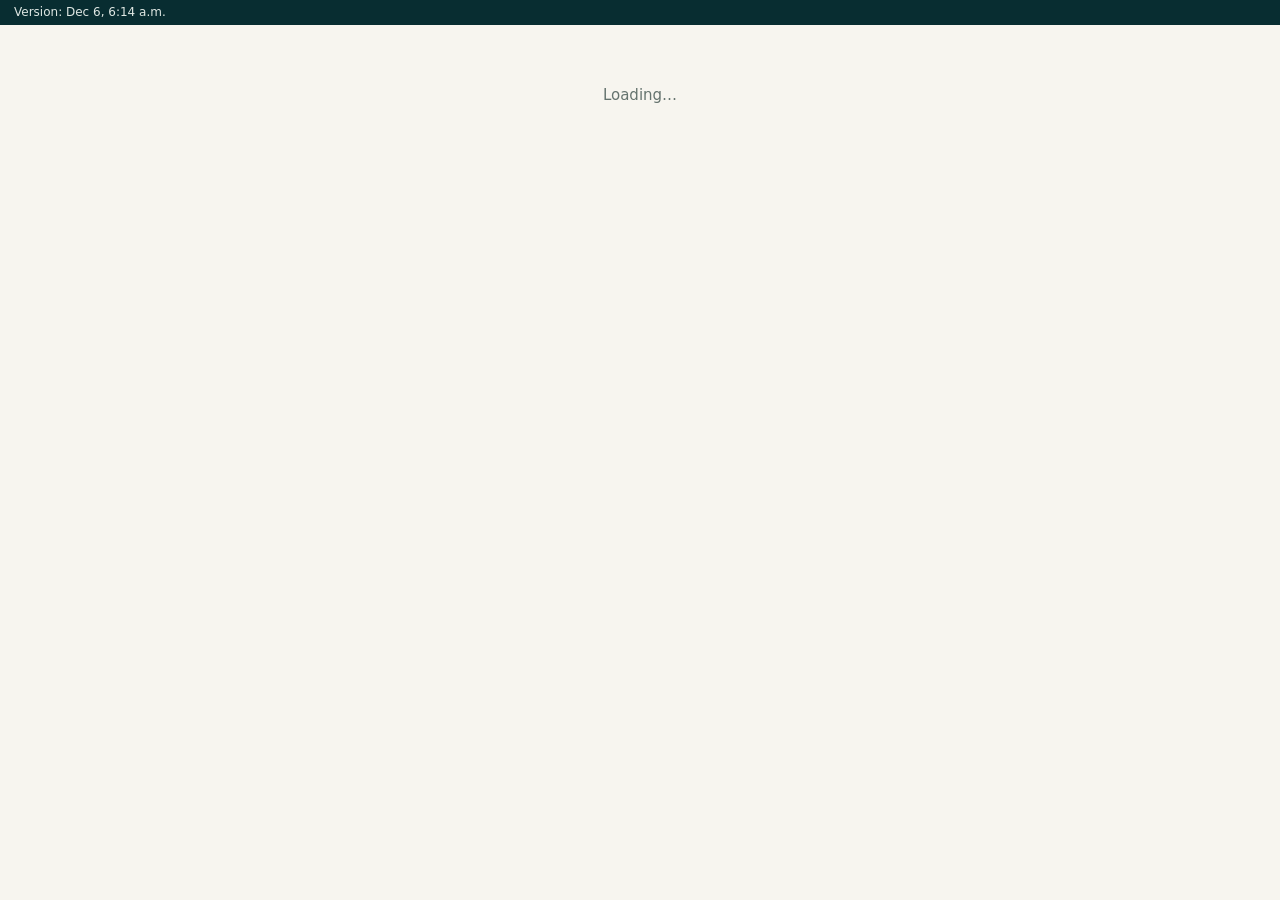
==== commit 5ee3976d: "Admin page: version line and newer-version notice Shows when the open copy of the page was last upda" ====
--- a/admin/index.html
+++ b/admin/index.html
@@ -103,9 +103,34 @@
 .login .mark{width:42px;height:42px;font-size:24px;color:#fff}
 .loading{padding:60px;text-align:center;color:var(--muted);font-size:15px}
 @media(max-width:700px){.grid{grid-template-columns:1fr}.filters .wide{grid-column:auto}.wrap{max-height:none}.colmenu{width:90vw;columns:1}}
+/* version line */
+.verbar{background:var(--pine-dark);color:#dfe7e3;font-size:12px;padding:4px 14px;display:flex;gap:10px;align-items:center;flex-wrap:wrap}
+.verbar .new{background:var(--orange);color:var(--pine-dark);border-radius:999px;padding:2px 10px;font-weight:700}
+.verbar .new button{margin-left:6px;border:0;border-radius:999px;background:var(--pine-dark);color:#fff;font:inherit;padding:2px 10px;cursor:pointer}
 </style>
 </head>
 <body>
+<div class="verbar" id="verBar"><span id="verText">Version: checking…</span><span class="new hidden" id="verNew">A newer version of this page is available<button type="button" id="verReload">Reload page</button></span></div>
+<script>
+(function(){
+  var fmt=function(d){return d.toLocaleString('en-CA',{month:'short',day:'numeric',hour:'numeric',minute:'2-digit'});};
+  var mine=null;
+  function stamp(hdr){ var d=hdr?new Date(hdr):null; return d&&!isNaN(d)?d:null; }
+  async function head(){ try{ var r=await fetch(location.pathname+'?v='+Date.now(),{method:'HEAD',cache:'no-store'}); return stamp(r.headers.get('last-modified')); }catch(e){ return null; } }
+  async function check(){
+    var live=await head(); if(!live) return;
+    if(mine && live.getTime()-mine.getTime()>1000){ document.getElementById('verNew').classList.remove('hidden'); }
+  }
+  (async function(){
+    mine=stamp(document.lastModified);
+    if(!mine || Math.abs(Date.now()-mine.getTime())<3000) mine=await head();   /* no Last-Modified header: browsers report "now" */
+    document.getElementById('verText').textContent = mine ? 'Version: '+fmt(mine) : 'Version: unknown';
+    setInterval(check,120000); document.addEventListener('visibilitychange',function(){ if(!document.hidden) check(); });
+    check();
+  })();
+  document.getElementById('verReload').onclick=function(){ location.replace(location.pathname+'?v='+Date.now()+location.hash); };
+})();
+</script>
 
 <!-- LOGIN -->
 <div id="loginView" class="hidden">
@@ -251,6 +276,16 @@
   ['mobile_ok','Mobile friendly','bool','auto',true],
   ['parked_or_sale','Parked / for sale','bool','auto',true],
   ['copyright_year','Copyright year','int','auto',true],
+  ['est_tier','Size tier (estimate)','text','est',true],
+  ['est_budget_low','Website budget – low ($)','int','est',true],
+  ['est_budget_high','Website budget – high ($)','int','est',true],
+  ['est_package','Package to pitch','text','est',true],
+  ['est_value_low','Business value – low ($)','int','est',true],
+  ['est_value_high','Business value – high ($)','int','est',true],
+  ['est_revenue','Yearly revenue (estimate, $)','int','est',true],
+  ['est_confidence','Estimate confidence','text','est',true],
+  ['est_basis','How the estimate was made','long','est',true],
+  ['est_at','Estimated at','time','est',false],
   ['call_status','Call status','text','call',true],
   ['called_at','Last called','time','call',true],
   ['call_notes','Call notes','long','call',true],
@@ -260,18 +295,19 @@
   ['updated_by','Last edited by','text','meta',false],
 ];
 const FD = Object.fromEntries(F.map(([k,l,t,s,e])=>[k,{k,l,t,s,e}]));
-const SECTIONS = [['call','Calls'],['review','Design review'],['auto','Automated technical check'],['biz','Business'],['contact','Contact & listing'],['meta','Record info']];
+const SECTIONS = [['call','Calls'],['review','Design review'],['est','Value and budget estimate'],['auto','Automated technical check'],['biz','Business'],['contact','Contact & listing'],['meta','Record info']];
 const LISTS = {auto_status:'dl_auto_status',category:'dl_category',community:'dl_community',province:'dl_province'};
 const CALL_LABELS = {not_called:'Not called',no_answer:'No answer',left_message:'Left message',call_back:'Call back',interested:'Interested',demo_booked:'Demo booked',customer:'Customer',not_interested:'Not interested',wrong_number:'Wrong number',closed:'Closed'};
 const REVIEW_LABELS = {new:'Waiting for review',claimed:'Being reviewed',done:'Reviewed',error:'Site error',no_website:'No website'};
 const CHOICES = {call_status:CALL_LABELS, review_status:REVIEW_LABELS};
 const CALL_OUTCOMES = Object.keys(CALL_LABELS).filter(k=>k!=='not_called');
 const label = (k,v) => (CHOICES[k]&&CHOICES[k][v]) || v;
-const DEFAULT_COLS = ['name','community','city','province','category','phone','website','score','auto_score','auto_grade','auto_status','review_status','call_status','called_at'];
+const DEFAULT_COLS = ['name','community','city','province','category','phone','website','score','auto_score','auto_grade','auto_status','est_tier','est_budget_low','est_budget_high','review_status','call_status','called_at'];
 
 /* ---------- state ---------- */
 let rows = [], filtered = [], page = 0, sorts = [{k:'score',d:1},{k:'auto_score',d:1}];
 let cols = loadPref('cols', DEFAULT_COLS).filter(k=>FD[k]);
+if(!loadPref('est_cols_added',false)){ if(!cols.includes('est_tier')){ const i=Math.max(cols.indexOf('auto_status')+1,0)||cols.length; cols.splice(i,0,'est_tier','est_budget_low','est_budget_high'); savePref('cols',cols); } savePref('est_cols_added',true); }
 let current = null, draft = {}, userEmail = '';
 
 const $ = id => document.getElementById(id);
@@ -354,6 +390,7 @@
 const VIEWS = [
   ['Call first', {site:'yes',phone:'yes',closed:'no',call:'__blank'}, [{k:'score',d:1},{k:'auto_score',d:1}]],
   ['Worst design', {site:'yes'}, [{k:'score',d:1}]],
+  ['Biggest budgets', {site:'yes',phone:'yes',closed:'no'}, [{k:'est_budget_high',d:-1},{k:'score',d:1}]],
   ['Worst technical', {site:'yes'}, [{k:'auto_score',d:1}]],
   ['Not called yet', {call:'__blank'}, null],
   ['Call back / warm', {callIn:['call_back','interested','demo_booked']}, [{k:'called_at',d:-1}]],
@@ -421,6 +458,7 @@
   const v=r[k], t=FD[k].t;
   if(k==='score') return scoreBadge(v,10);
   if(k==='auto_score') return scoreBadge(v,100);
+  if(/^est_(budget|value|revenue)/.test(k)) return v==null?'':'$'+Number(v).toLocaleString('en-CA');
   if(k==='website'){ const u=safeUrl(v); return u?`<a href="${esc(u)}" target="_blank" rel="noopener" onclick="event.stopPropagation()">${esc(String(v).replace(/^https?:\/\/(www\.)?/,'').replace(/\/$/,''))}</a>`:''; }
   if(k==='phone') return v?`<a href="tel:${esc(String(v).replace(/[^\d+]/g,''))}" onclick="event.stopPropagation()">${esc(v)}</a>`:'';
   if(t==='bool') return v==null?'':(v?'✔':'✗');
